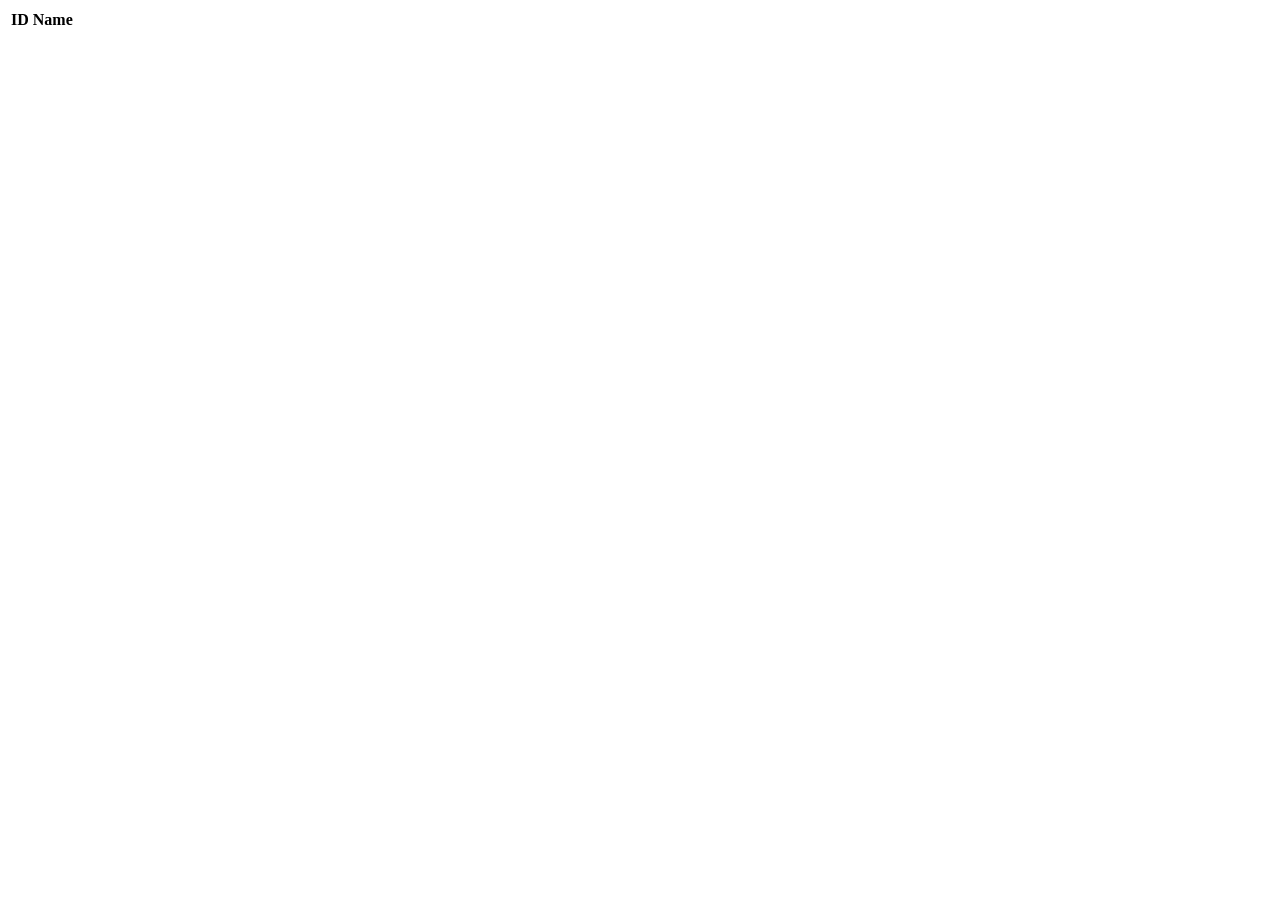
==== src/main/resources/templates/eventCategories/index.html @ 5a898602 "Ch 17 Introduction to Object-Relational Mapping exercises done" ====
<!DOCTYPE html>
<html lang="en" xmlns:th="http://www.thymeleaf.org/">
<head th:replace="fragments :: head"></head>
<body class="container">

<header th:replace="fragments :: header"></header>

<table class="table table-striped">
    <thead>
    <tr>
        <th>ID</th>
        <th>Name</th>
    </tr>
    </thead>
    <tr th:each="category : ${categories}">
        <td th:text="${category.id}"></td>
        <td th:text="${category.name}"></td>
    </tr>
</table>

</body>
</html>
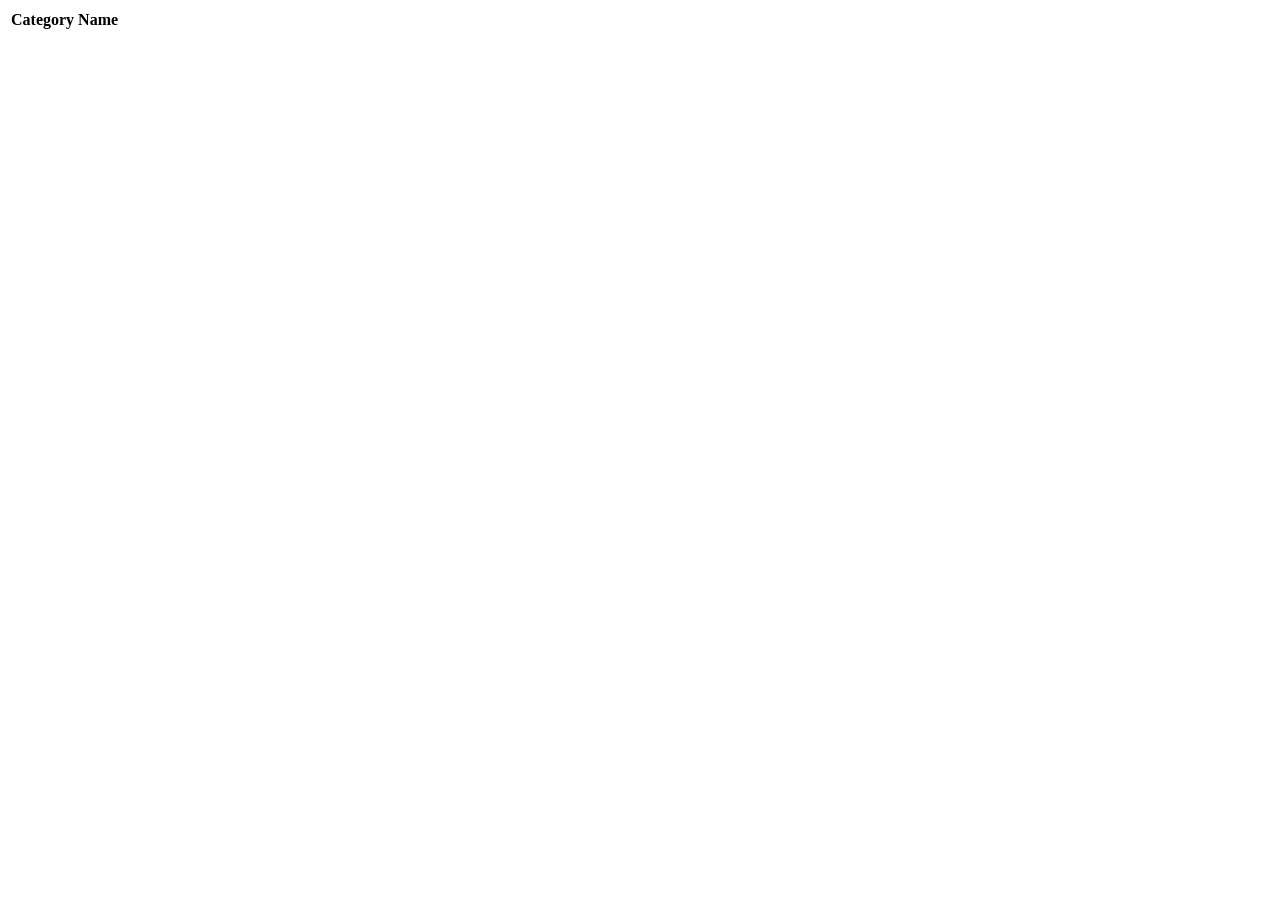
==== commit 78f1e06b: "18.3.1 Setting up the inverse relationship video done" ====
--- a/src/main/resources/templates/eventCategories/index.html
+++ b/src/main/resources/templates/eventCategories/index.html
@@ -8,15 +8,14 @@
 <table class="table table-striped">
     <thead>
     <tr>
-        <th>ID</th>
-        <th>Name</th>
+        <th>Category Name</th>
     </tr>
     </thead>
     <tr th:each="category : ${categories}">
-        <td th:text="${category.id}"></td>
-        <td th:text="${category.name}"></td>
+        <td><a th:text="${category.name}" th:href="'/events?categoryId=' + ${category.id}"></a></td>
     </tr>
+
 </table>
 
 </body>
-</html>+</html>
